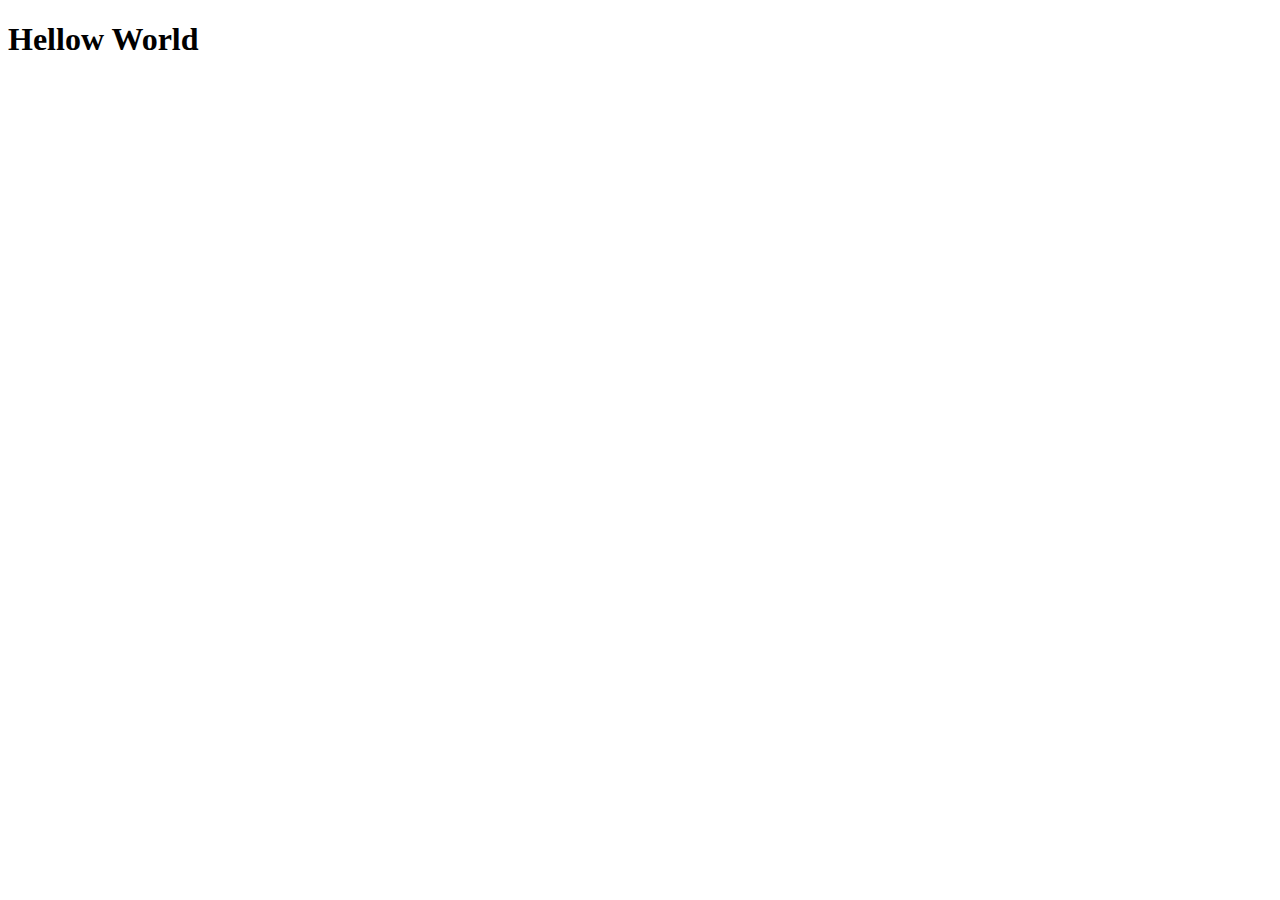
==== Index.html @ 2b871ba0 "I added h1" ====
<!DOCTYPE html>
<html lang="en">
    <head>
        <meta charset="UTF-8">
        <meta http-equiv="X-UA-Compatible" content="IE=edge">
        <meta name="viewport" content="width=device-width, initial-scale=1.0">
        <title>Document</title>
    </head>
    <body>
        <h1>Hellow World</h1>
    </body>
</html>
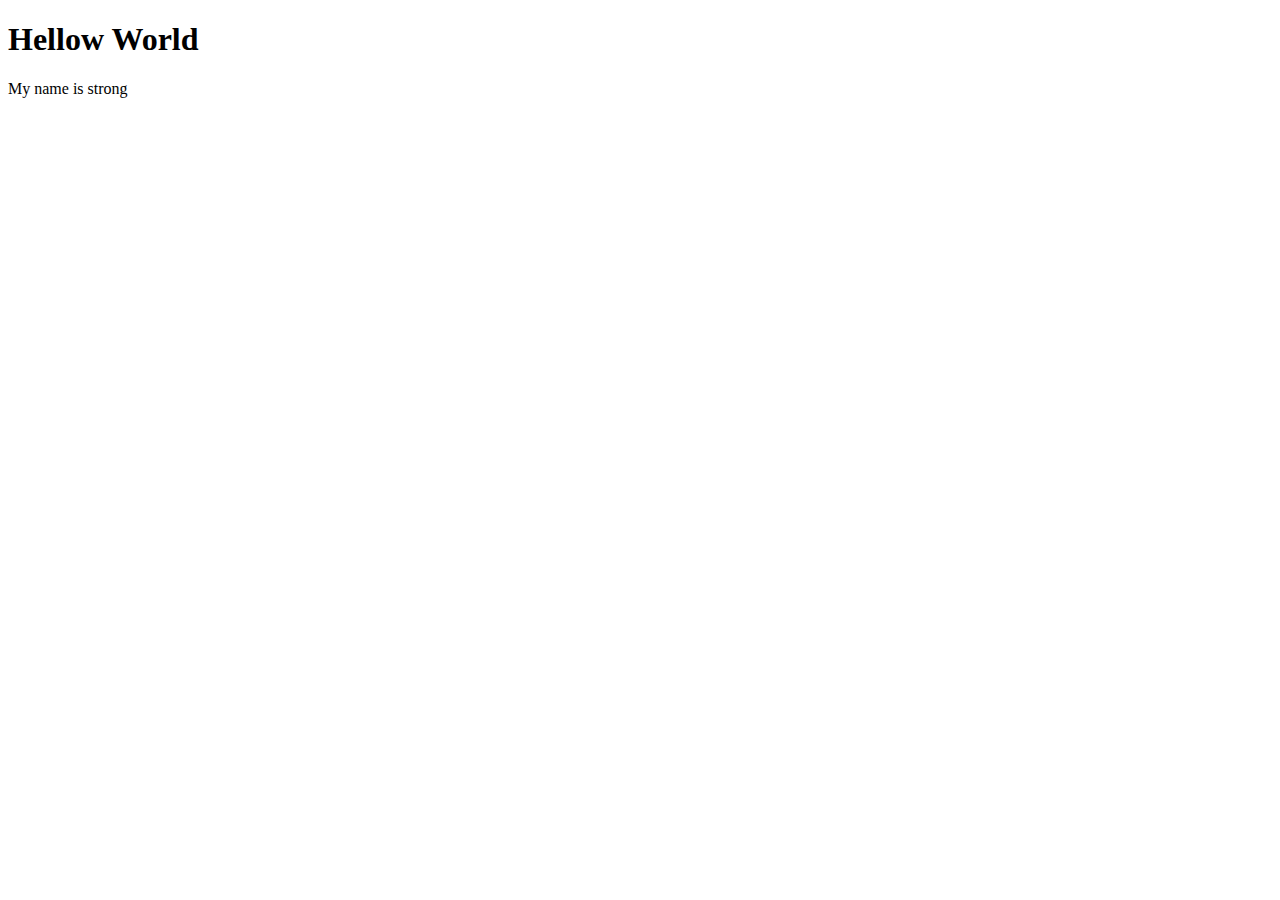
==== commit b4e4305e: "I added p" ====
--- a/Index.html
+++ b/Index.html
@@ -8,5 +8,6 @@
     </head>
     <body>
         <h1>Hellow World</h1>
+        <p>My name is strong</p>
     </body>
 </html>